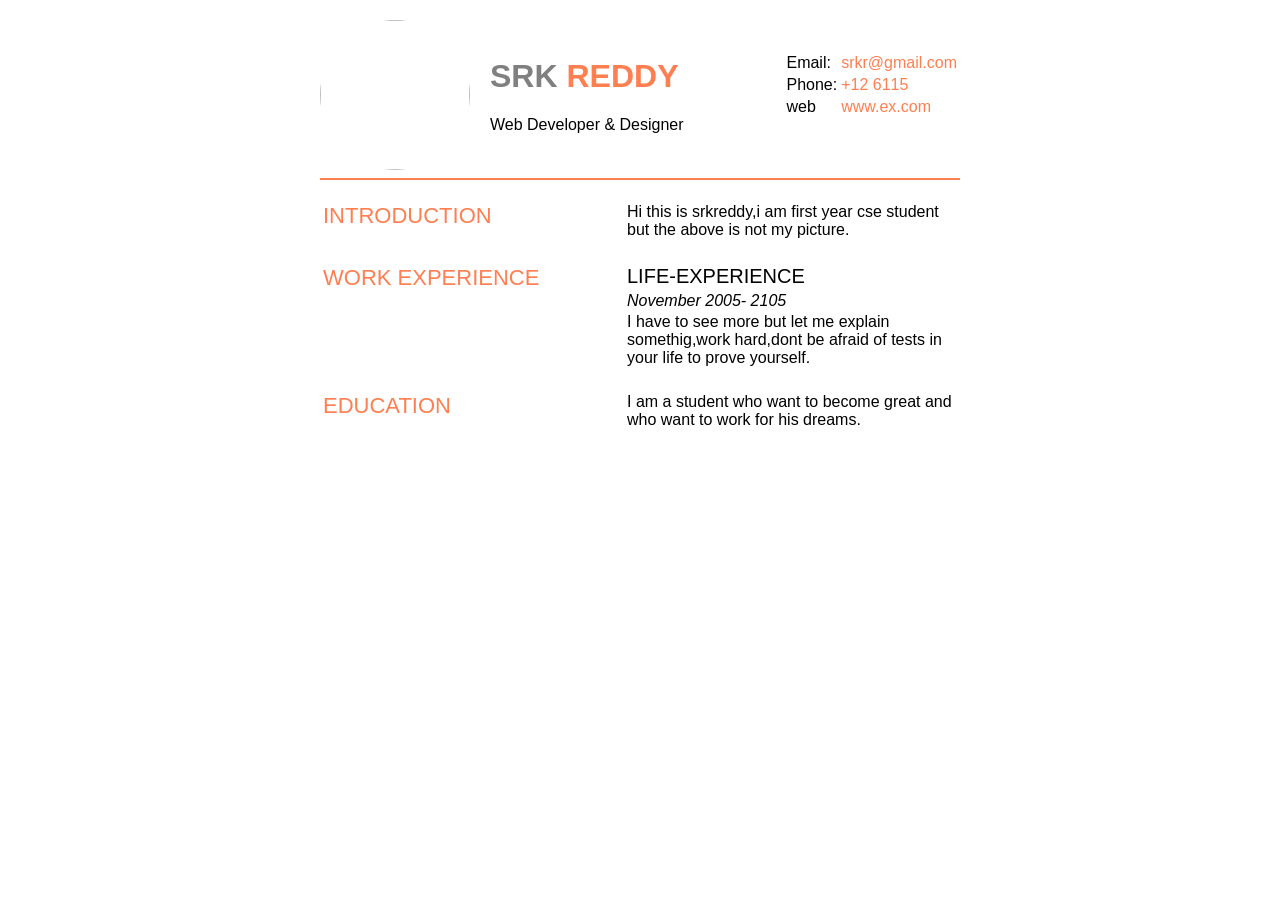
==== portfolio.html @ fdbb86d4 "Add files via upload" ====
<html>
    <head>
        <link rel="stylesheet" href="./style.css" >
    </head>
    <body>
        <div class="header">
            <!--header start ayyindi-->
            <img  class="face" src="https://image.freepik.com/free-photo/portrait-white-man-isolated_53876-40306.jpg" >

            <div class="title">
                <h1 class="name ">SRK <span class="coral"> REDDY</span></h1>
                <div class="qualification">Web Developer & Designer</div>
            </div>
            <table>
                <tr>
                    <td>Email:</td>
               
                    <td class="coral">
                        srkr@gmail.com
                    </td>
                </tr>
                <tr>
                    <td>
                        Phone:
                    </td>
                
                
                    <td class="coral">
                        +12 6115
                    </td>
                </tr>
                <tr>
                    <td>
                        web 
                    </td>
                    <td class="coral">www.ex.com</td>
                </tr>
                
            </table>
        </div><!--header ends--> 
<hr class="hrline" >

<table class="margin-fix">
    <tr>
        <td class="tableheading"><div class="color">INTRODUCTION</div></td>
   <td>
        Hi this is srkreddy,i am first year cse student but the above is not my picture.
    </td>
    </tr>
    </table>
    <table class="margin-fix">
    <tr>
        <td class="tableheading">
            <div class="color">WORK EXPERIENCE</div>
        </td>
        <td>
            <div class="f-size">LIFE-EXPERIENCE</div>
            <div class="italic"> <i>November 2005- 2105 </i></div>
            <div>I have to see more but let me explain somethig,work hard,dont be afraid of tests in your life to prove yourself.</div>
        </td>
    </tr>
    </table>
    <table class="margin-fix">
    <tr>
        <td class="tableheading">
           <div class="color">
            EDUCATION
           </div>

        </td>
        <td>
            <div>I am a student who want to become great and who want to work for his dreams.</div>
        </td>
    </tr>
</table>
    </body>
</html>
---- style.css ----
body {
    font-family: "Montserrat",sans-serif;
    max-width: 50%;
    margin: auto;
}
.header {
    display: flex;
    align-items: center;
}
.face
{
    width: 150px;
    height: 150px;
    border-radius: 50%;
    object-fit: cover;
    margin-top: 20px;

}
.title
{
    flex: 1;
    margin-left: 20px;
}
.name{
    color: grey;
}
.coral{
    color: coral;
}
.qlaification{
    letter-spacing: 1px;
}
.hrline
{
    border: 1px solid coral;
}
.tableheading{
    min-width: 300px;
    display: block;
}
.color{
    color: coral;
    font-size: 22px;
}
.margin-fix{
    margin-top: 20px;
}
.f-size{
    font-size: 20px;
}
.italic{
    font-weight: 300;
    line-height: 25px;
}
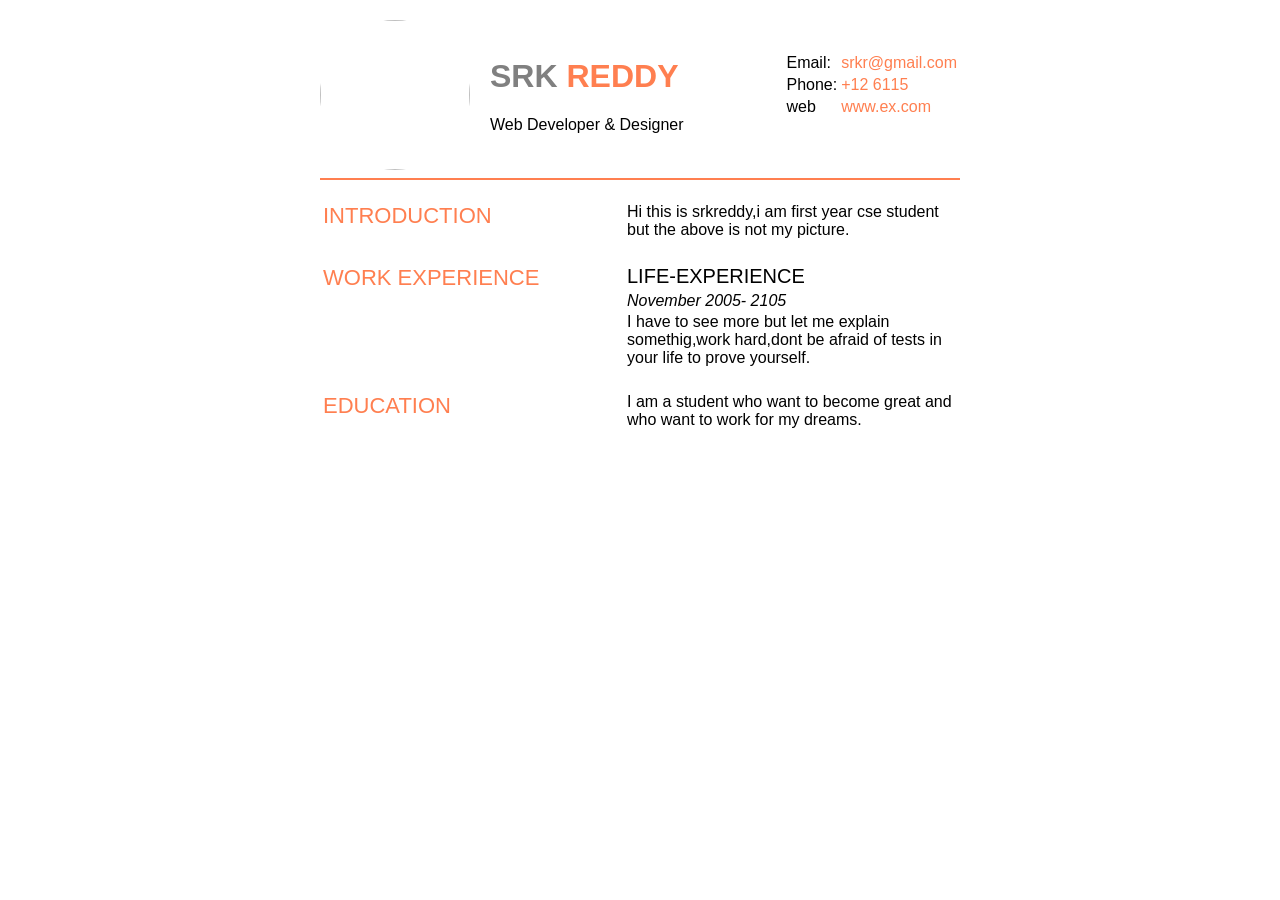
==== commit e73658f4: "portfolio.html" ====
--- a/portfolio.html
+++ b/portfolio.html
@@ -1,6 +1,6 @@
 <html>
     <head>
-        <link rel="stylesheet" href="./style.css" >
+        <link rel="stylesheet" href="style.css" >
     </head>
     <body>
         <div class="header">
@@ -69,9 +69,9 @@
 
         </td>
         <td>
-            <div>I am a student who want to become great and who want to work for his dreams.</div>
+            <div>I am a student who want to become great and who want to work for my dreams.</div>
         </td>
     </tr>
 </table>
     </body>
-</html>+</html>
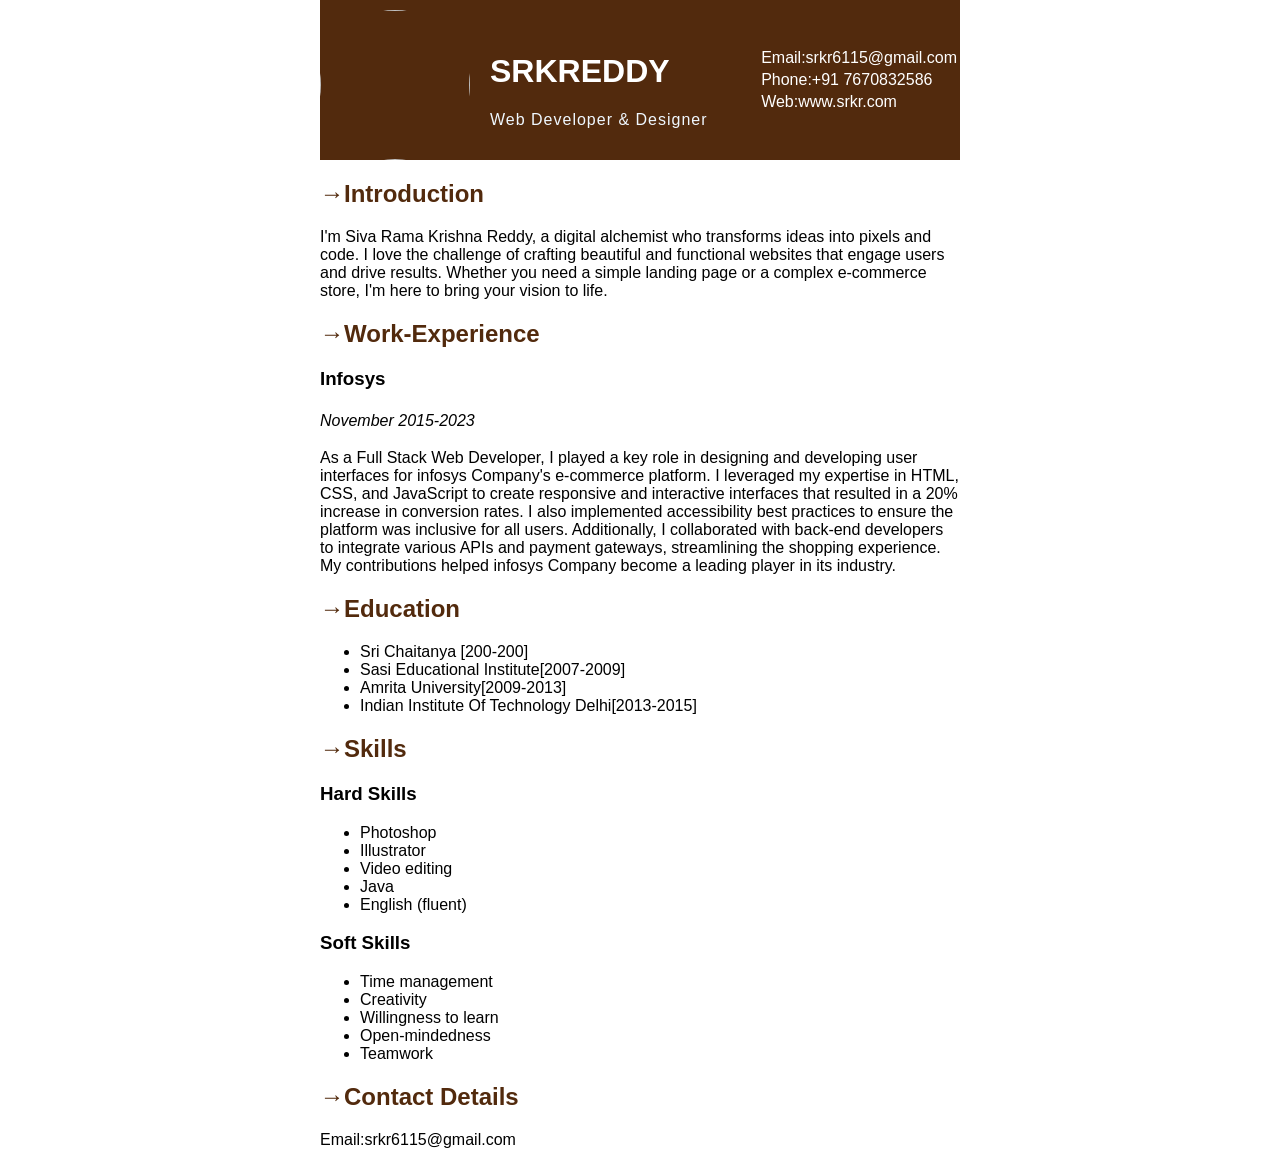
==== commit 4b200a0e: "Add files via upload" ====
--- a/portfolio.html
+++ b/portfolio.html
@@ -1,77 +1,65 @@
+<!DOCTYPE html>
 <html>
-    <head>
-        <link rel="stylesheet" href="style.css" >
-    </head>
-    <body>
-        <div class="header">
-            <!--header start ayyindi-->
-            <img  class="face" src="https://image.freepik.com/free-photo/portrait-white-man-isolated_53876-40306.jpg" >
-
-            <div class="title">
-                <h1 class="name ">SRK <span class="coral"> REDDY</span></h1>
-                <div class="qualification">Web Developer & Designer</div>
-            </div>
-            <table>
-                <tr>
-                    <td>Email:</td>
-               
-                    <td class="coral">
-                        srkr@gmail.com
-                    </td>
-                </tr>
-                <tr>
-                    <td>
-                        Phone:
-                    </td>
-                
-                
-                    <td class="coral">
-                        +12 6115
-                    </td>
-                </tr>
-                <tr>
-                    <td>
-                        web 
-                    </td>
-                    <td class="coral">www.ex.com</td>
-                </tr>
-                
-            </table>
-        </div><!--header ends--> 
-<hr class="hrline" >
-
-<table class="margin-fix">
-    <tr>
-        <td class="tableheading"><div class="color">INTRODUCTION</div></td>
-   <td>
-        Hi this is srkreddy,i am first year cse student but the above is not my picture.
-    </td>
-    </tr>
+ <head>
+    <title>SRK REDDY'S PORTFOLIO</title>
+    <link rel="stylesheet" href="./styling.css">
+   </head>
+   <body>
+    <div class="header">
+      <img  class="face" src="C:\Users\Robot\Downloads\srikrishna.jpg">
+      <div class="title">
+        <h1 class="white">SRKREDDY</h1>
+        <div class="qualification">Web Developer & Designer</div>
+    </div>
+    <table>
+        <tr>
+            <td class="white">
+                Email:srkr6115@gmail.com
+            </td>
+        </tr>
+        <tr>
+            <td class="white">
+                Phone:+91 7670832586
+            </td>
+        </tr>
+        <tr>
+            <td class="white">Web:www.srkr.com</td>
+        </tr>    
     </table>
-    <table class="margin-fix">
-    <tr>
-        <td class="tableheading">
-            <div class="color">WORK EXPERIENCE</div>
-        </td>
-        <td>
-            <div class="f-size">LIFE-EXPERIENCE</div>
-            <div class="italic"> <i>November 2005- 2105 </i></div>
-            <div>I have to see more but let me explain somethig,work hard,dont be afraid of tests in your life to prove yourself.</div>
-        </td>
-    </tr>
-    </table>
-    <table class="margin-fix">
-    <tr>
-        <td class="tableheading">
-           <div class="color">
-            EDUCATION
-           </div>
-
-        </td>
-        <td>
-            <div>I am a student who want to become great and who want to work for my dreams.</div>
-        </td>
-    </tr>
-</table>
-    </body>
-</html>
+</div>
+    <h2 class="color">	&rarr;Introduction</h2>
+    <p>I'm Siva Rama Krishna Reddy, a digital alchemist who transforms ideas into pixels and code. I love the challenge of crafting beautiful and functional websites that engage users and drive results. Whether you need a simple landing page or a complex e-commerce store, I'm here to bring your vision to life.</p>
+    <h2 class="color">	&rarr;Work-Experience</h2>
+    <h3>Infosys</h3>
+    <div class="italic"><i>November 2015-2023</i></div>
+    <p>As a Full Stack Web Developer, I played a key role in designing and developing user interfaces for infosys Company's e-commerce platform. I leveraged my expertise in HTML, CSS, and JavaScript to create responsive and interactive interfaces that resulted in a 20% increase in conversion rates. I also implemented accessibility best practices to ensure the platform was inclusive for all users. Additionally, I collaborated with back-end developers to integrate various APIs and payment gateways, streamlining the shopping experience. My contributions helped infosys Company become a leading player in its industry.</p>
+    <h2 class="color">	&rarr;Education</h2>
+    <ul>
+        <li>Sri Chaitanya [200-200]</li>
+        <li>Sasi Educational Institute[2007-2009]</li>
+        <li>Amrita University[2009-2013]</li>
+        <li>Indian Institute Of Technology Delhi[2013-2015]</li>
+    </ul>
+    <section id="skills">
+    <h2 class="color">&rarr;Skills</h2>
+    <h3>Hard Skills</h3>
+    <ul>
+        <li>Photoshop</li>
+        <li>Illustrator</li>
+        <li>Video editing</li>
+        <li>Java</li>
+        <li>English (fluent)</li>
+    </ul>
+    <h3>Soft Skills</h3>
+    <ul>
+        <li>Time management</li>
+        <li>Creativity</li>
+        <li>Willingness to learn</li>
+        <li>Open-mindedness</li>
+        <li>Teamwork</li>
+    </ul>
+</section>
+<h2 class="color">&rarr;Contact Details</h2>
+<p> Email:srkr6115@gmail.com</p>
+</body>
+</html>
--- a/styling.css
+++ b/styling.css
@@ -0,0 +1,38 @@
+body {
+    font-family: "Montserrat",sans-serif;
+    max-width: 50%;
+    margin: auto;
+}
+.header {
+    display: flex;
+    align-items: center;
+    background-color: rgb(82, 42, 13);
+}
+.face
+{
+    width: 150px;
+    height: 150px;
+    border-radius: 50%;
+    object-fit: cover;
+    margin-top: 10px;
+
+}
+.title
+{
+    flex: 1;
+    margin-left: 20px;
+}
+.white{
+    color: rgb(255, 255, 255);
+}
+.qualification{
+    letter-spacing: 1px;
+    color: aliceblue;
+}
+.italic{
+    font-weight: 300;
+    line-height: 25px;
+}
+.color{
+    color: rgb(82, 42, 13);;
+}
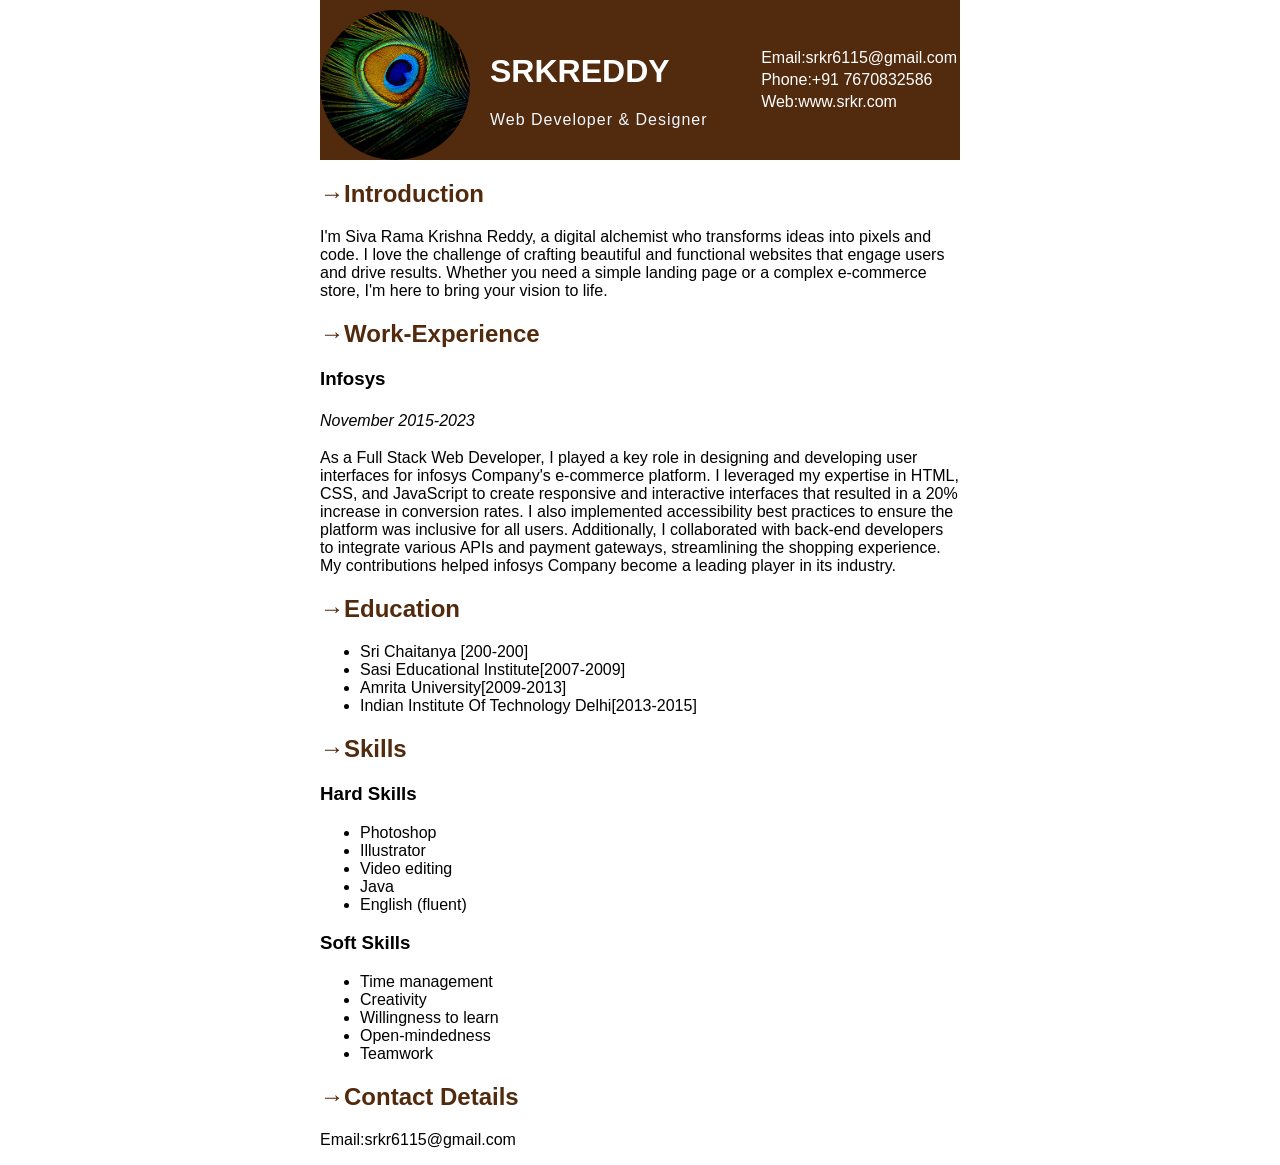
==== commit cc8b4701: "portfolio.html" ====
--- a/portfolio.html
+++ b/portfolio.html
@@ -6,7 +6,7 @@
    </head>
    <body>
     <div class="header">
-      <img  class="face" src="C:\Users\Robot\Downloads\srikrishna.jpg">
+      <img  class="face" src="srikrishna.jpg">
       <div class="title">
         <h1 class="white">SRKREDDY</h1>
         <div class="qualification">Web Developer & Designer</div>
@@ -62,4 +62,4 @@
 <h2 class="color">&rarr;Contact Details</h2>
 <p> Email:srkr6115@gmail.com</p>
 </body>
-</html>+</html>
